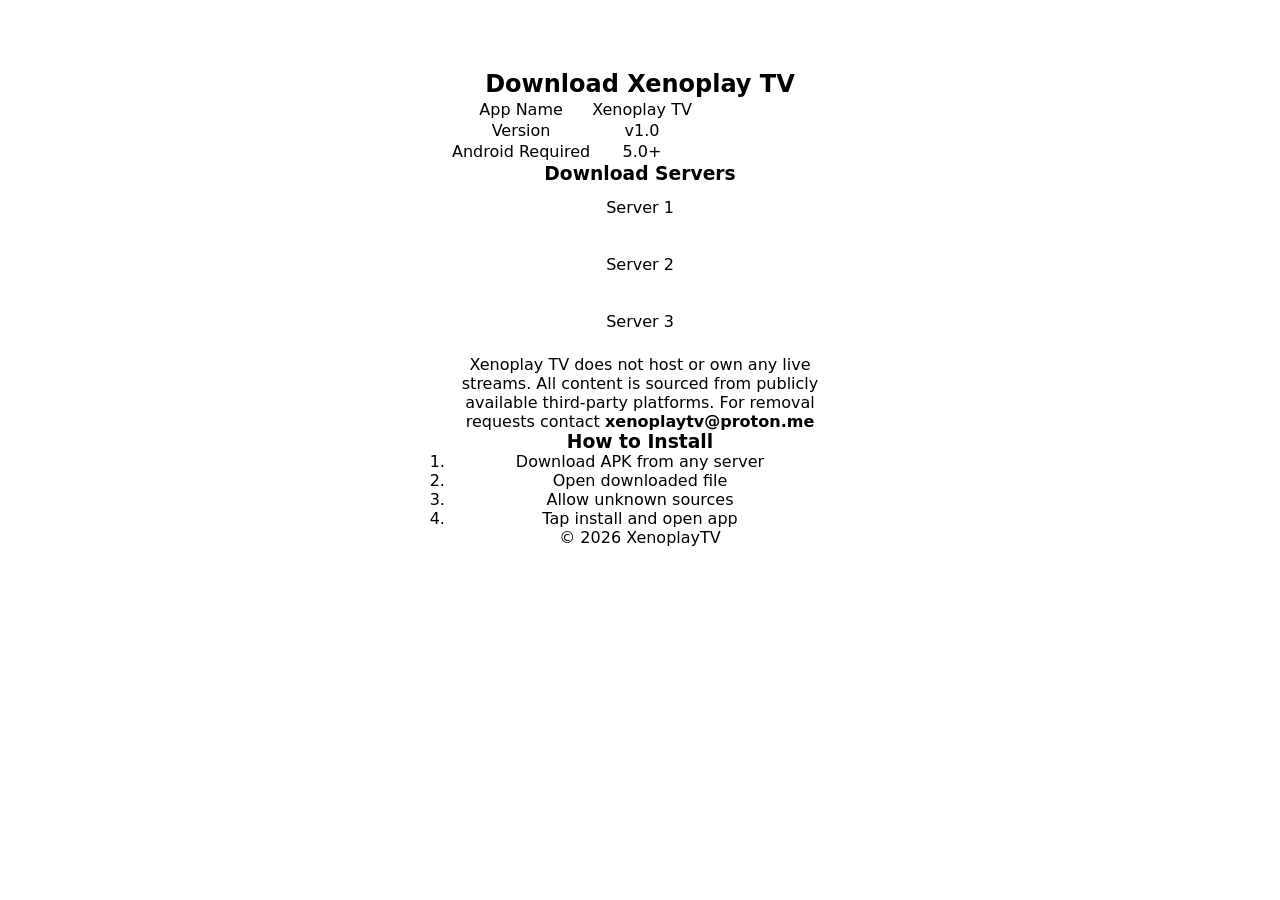
==== download.html @ dba36423 "Create download.html" ====
<!DOCTYPE html>
<html>
<head>
<meta name="viewport" content="width=device-width, initial-scale=1.0">
<title>Download Xenoplay TV</title>
<link rel="stylesheet" href="style.css">
</head>

<body>

<div class="container">

  <h2>Download <b>Xenoplay TV</b></h2>

  <!-- APP TABLE -->
  <table class="info-table">
    <tr><td>App Name</td><td>Xenoplay TV</td></tr>
    <tr><td>Version</td><td>v1.0</td></tr>
    <tr><td>Android Required</td><td>5.0+</td></tr>
  </table>

  <h3>Download Servers</h3>

  <a class="server-btn" href="#">Server 1</a>
  <a class="server-btn" href="#">Server 2</a>
  <a class="server-btn" href="#">Server 3</a>

  <!-- COPYRIGHT NOTE -->
  <p class="note">
    Xenoplay TV does not host or own any live streams. All content is sourced from publicly available third-party platforms. For removal requests contact <b>xenoplaytv@proton.me</b>
  </p>

  <!-- INSTALL GUIDE -->
  <h3>How to Install</h3>
  <ol class="install">
    <li>Download APK from any server</li>
    <li>Open downloaded file</li>
    <li>Allow unknown sources</li>
    <li>Tap install and open app</li>
  </ol>

  <p class="copyright">© 2026 XenoplayTV</p>

</div>

</body>
</html>
---- style.css ----
* {
  margin: 0;
  padding: 0;
  box-sizing: border-box;
  font-family: system-ui, sans-serif;
}

body {
  transition: 0.3s;
}

/* THEMES */
body.dark {
  background: radial-gradient(circle at top, #0a0f2c, #000);
  color: white;
}

body.light {
  background: #f5f7ff;
  color: #111;
}

/* TOGGLE BUTTON */
.toggle {
  position: fixed;
  top: 15px;
  right: 15px;
  border: none;
  padding: 10px 12px;
  border-radius: 10px;
  cursor: pointer;
  background: linear-gradient(45deg, #ff003c, #004cff);
  color: white;
  font-size: 14px;
}

/* CONTAINER */
.container {
  max-width: 420px;
  margin: auto;
  padding: 70px 20px 40px;
  text-align: center;
}

/* LOGO */
.logo {
  width: 95px;
  border-radius: 22px;
  margin-bottom: 15px;
  box-shadow: 0 0 25px rgba(0,80,255,0.5);
}

/* TEXT */
h1 {
  font-size: 28px;
  font-weight: 700;
}

.tagline {
  opacity: 0.7;
  margin-bottom: 15px;
}

.desc {
  font-size: 14px;
  line-height: 1.6;
  opacity: 0.75;
  margin-bottom: 25px;
}

/* DOWNLOAD BUTTON */
.download-btn {
  width: 100%;
  padding: 15px;
  border-radius: 12px;
  border: none;
  font-weight: 600;
  font-size: 16px;
  cursor: pointer;
  background: linear-gradient(135deg, #ff003c, #004cff);
  color: white;
}

.download-btn:active {
  transform: scale(0.96);
}

/* TIMER */
.timer {
  margin-top: 15px;
  opacity: 0.7;
  min-height: 18px;
}

/* SERVERS */
.servers {
  display: none;
  margin-top: 20px;
}

.server-title {
  opacity: 0.6;
  margin-bottom: 10px;
}

.server-btn {
  display: block;
  padding: 14px;
  margin-bottom: 10px;
  border-radius: 10px;
  text-decoration: none;
  background: rgba(255,255,255,0.08);
  color: inherit;
}

/* FEATURES */
.features {
  margin-top: 25px;
  font-size: 13px;
  opacity: 0.75;
  display: grid;
  grid-template-columns: 1fr 1fr;
  gap: 8px;
}

/* DISCLAIMER */
.disclaimer {
  font-size: 11px;
  opacity: 0.5;
  margin-top: 30px;
  line-height: 1.5;
}
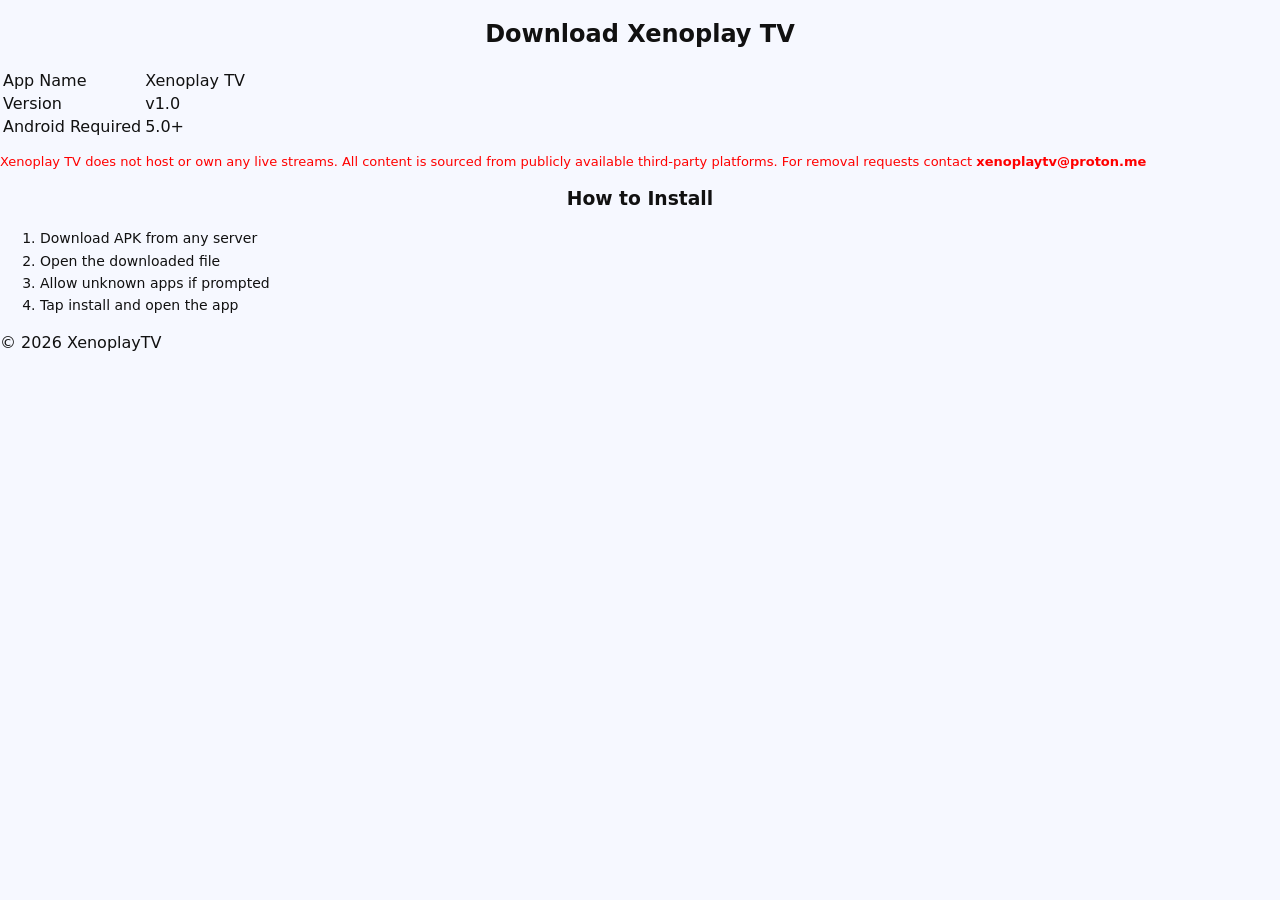
==== commit b0416ed5: "Update download.html" ====
--- a/download.html
+++ b/download.html
@@ -8,38 +8,38 @@
 
 <body>
 
-<div class="container">
+<div class="wrap">
 
-  <h2>Download <b>Xenoplay TV</b></h2>
+  <div class="card center">
+    <h2>Download <b>Xenoplay TV</b></h2>
 
-  <!-- APP TABLE -->
-  <table class="info-table">
-    <tr><td>App Name</td><td>Xenoplay TV</td></tr>
-    <tr><td>Version</td><td>v1.0</td></tr>
-    <tr><td>Android Required</td><td>5.0+</td></tr>
-  </table>
+    <table class="info">
+      <tr><td>App Name</td><td>Xenoplay TV</td></tr>
+      <tr><td>Version</td><td>v1.0</td></tr>
+      <tr><td>Android Required</td><td>5.0+</td></tr>
+    </table>
 
-  <h3>Download Servers</h3>
+    <div class="servers">
+      <a href="#" class="server">Server 1</a>
+      <a href="#" class="server">Server 2</a>
+      <a href="#" class="server">Server 3</a>
+    </div>
 
-  <a class="server-btn" href="#">Server 1</a>
-  <a class="server-btn" href="#">Server 2</a>
-  <a class="server-btn" href="#">Server 3</a>
+    <p class="note">
+      Xenoplay TV does not host or own any live streams. All content is sourced from publicly available third-party platforms.
+      For removal requests contact <b>xenoplaytv@proton.me</b>
+    </p>
 
-  <!-- COPYRIGHT NOTE -->
-  <p class="note">
-    Xenoplay TV does not host or own any live streams. All content is sourced from publicly available third-party platforms. For removal requests contact <b>xenoplaytv@proton.me</b>
-  </p>
+    <h3>How to Install</h3>
+    <ol class="install">
+      <li>Download APK from any server</li>
+      <li>Open the downloaded file</li>
+      <li>Allow unknown apps if prompted</li>
+      <li>Tap install and open the app</li>
+    </ol>
 
-  <!-- INSTALL GUIDE -->
-  <h3>How to Install</h3>
-  <ol class="install">
-    <li>Download APK from any server</li>
-    <li>Open downloaded file</li>
-    <li>Allow unknown sources</li>
-    <li>Tap install and open app</li>
-  </ol>
-
-  <p class="copyright">© 2026 XenoplayTV</p>
+    <p class="foot">© 2026 XenoplayTV</p>
+  </div>
 
 </div>
 
--- a/style.css
+++ b/style.css
@@ -1,40 +1,106 @@
-* {
+body {
+  font-family: system-ui, sans-serif;
+  background: #f6f8ff;
   margin: 0;
-  padding: 0;
-  box-sizing: border-box;
-  font-family: system-ui, sans-serif;
-}
-
-body {
-  transition: 0.3s;
-}
-
-/* THEMES */
-body.dark {
-  background: radial-gradient(circle at top, #0a0f2c, #000);
-  color: white;
-}
-
-body.light {
-  background: #f5f7ff;
   color: #111;
 }
 
-/* TOGGLE BUTTON */
-.toggle {
-  position: fixed;
-  top: 15px;
-  right: 15px;
+.container {
+  max-width: 420px;
+  margin: auto;
+  padding: 20px;
+}
+
+.logo {
+  width: 90px;
+  display: block;
+  margin: auto;
+  border-radius: 20px;
+}
+
+h1, h2, h3 {
+  text-align: center;
+}
+
+.download-btn {
+  width: 100%;
+  padding: 15px;
+  margin: 15px 0;
   border: none;
-  padding: 10px 12px;
   border-radius: 10px;
-  cursor: pointer;
   background: linear-gradient(45deg, #ff003c, #004cff);
   color: white;
-  font-size: 14px;
+  font-size: 16px;
 }
 
-/* CONTAINER */
+.desc {
+  line-height: 1.7;
+  font-size: 15px;
+}
+
+/* TABLE */
+.info-table {
+  width: 100%;
+  background: white;
+  border-radius: 10px;
+  overflow: hidden;
+  margin: 15px 0;
+}
+
+.info-table td {
+  padding: 10px;
+  border-bottom: 1px solid #eee;
+}
+
+/* SERVERS */
+.server-btn {
+  display: block;
+  padding: 12px;
+  background: #004cff;
+  color: white;
+  text-align: center;
+  margin: 8px 0;
+  border-radius: 8px;
+  text-decoration: none;
+}
+
+/* NOTE */
+.note {
+  color: red;
+  font-size: 13px;
+  margin-top: 15px;
+}
+
+/* INSTALL */
+.install {
+  font-size: 14px;
+  line-height: 1.6;
+}
+
+.copyright {
+  text-align: center;
+  font-size: 12px;
+  margin-top: 30px;
+  opacity: 0.6;
+}
+
+/* SPLASH */
+#splash {
+  position: fixed;
+  inset: 0;
+  background: white;
+  display: flex;
+  justify-content: center;
+  align-items: center;
+}
+
+#splash img {
+  width: 120px;
+}
+
+.hidden {
+  display: none;
+}/* CONTAINER */
 .container {
   max-width: 420px;
   margin: auto;
